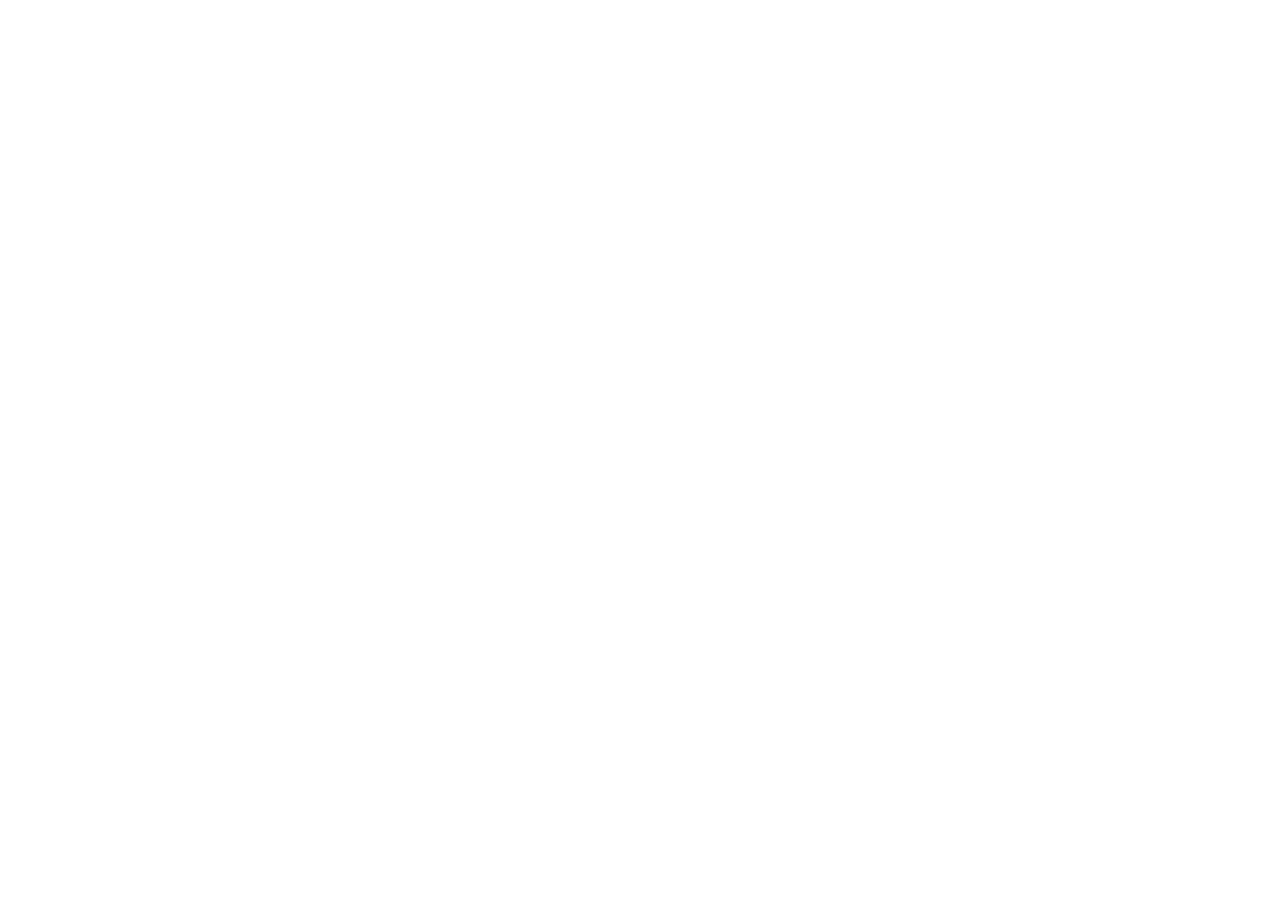
==== mod2_solution/index.html @ 3226549d "created base folder structure for project" ====
<!DOCTYPE html>
<html>
<head>
	<meta charset="utf-8">
	<title>Solution for Module 2</title>
<link rel="stylesheet" href="mod2_solution/css/style.css">
</head>
<style>
<body>
	<h1> Our Menu</h1>
</body>
</style>
</html>
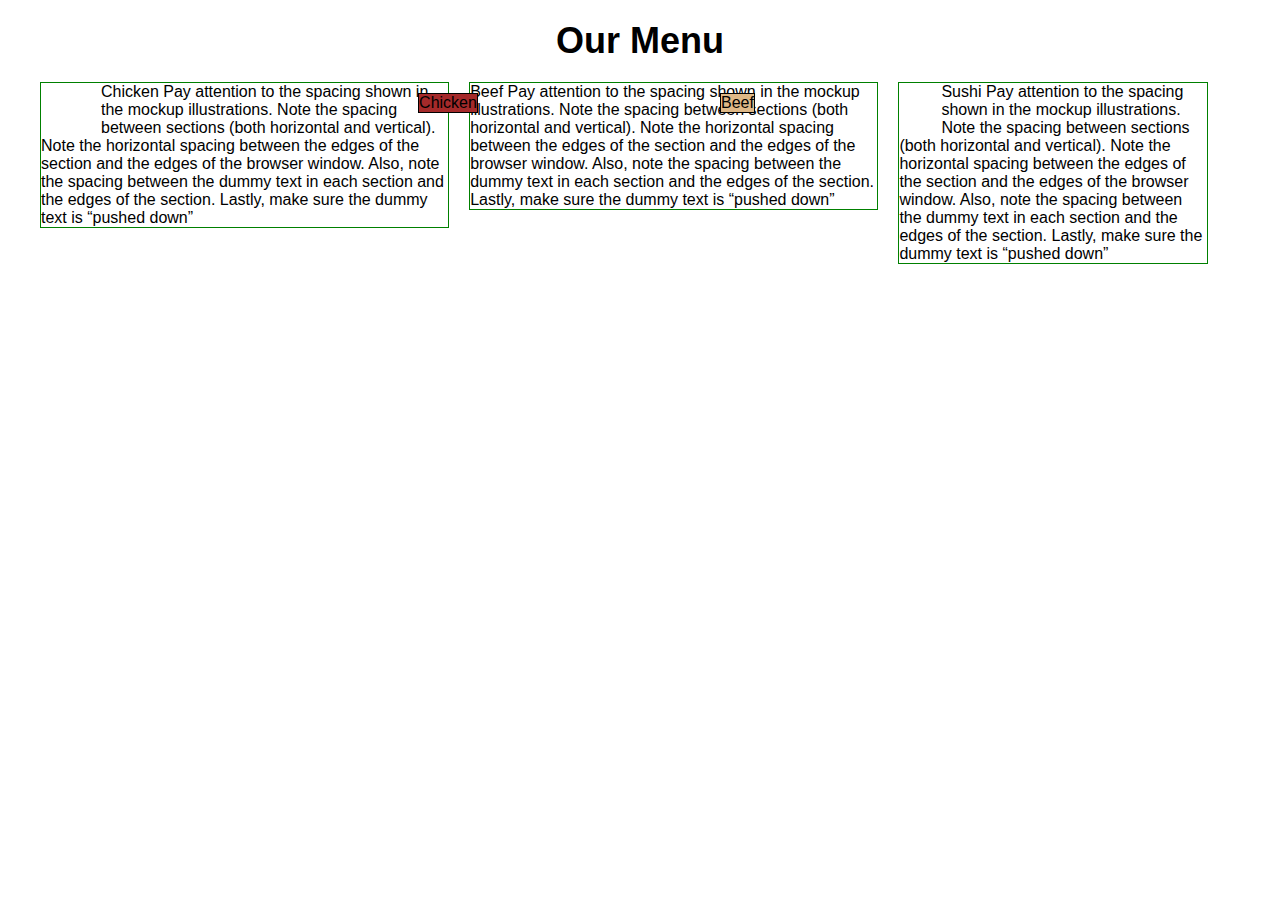
==== commit 9ed46902: "added responsive layout" ====
--- a/mod2_solution/index.html
+++ b/mod2_solution/index.html
@@ -1,13 +1,56 @@
 <!DOCTYPE html>
 <html>
 <head>
-	<meta charset="utf-8">
+	<meta charset="utf-8">	
+	<meta name="viewport" content="width=device-width, initial-scale=1">
+	<link rel="stylesheet" href="css/style.css">
 	<title>Solution for Module 2</title>
-<link rel="stylesheet" href="mod2_solution/css/style.css">
+
+
+<style>
+
+* {
+  box-sizing: border-box;
+  font-family: Arial, Helvetica, sans-serif;
+  margin: 10px;
+  padding: 0;
+
+}
+</style>
+
+
+
 </head>
-<style>
+
+
+
+
 <body>
-	<h1> Our Menu</h1>
+	<h1>Our Menu</h1>
+
+<div class="row">
+<div class="col-lg-4 col-md-5 col-sm-6"><p id="p1">Chicken </p> Chicken Pay attention to the spacing shown in the mockup illustrations. Note the spacing between sections (both horizontal and vertical). Note the horizontal spacing between the edges of the section and the edges of the browser window. Also, note the spacing between the dummy text in each section and the edges of the section. Lastly, make sure the dummy text is “pushed down” </div>
+
+
+
+<div class="col-lg-4 col-md-5 col-sm-6"><p id="p2">Beef</p>
+ Beef Pay attention to the spacing shown in the mockup illustrations. Note the spacing between sections (both horizontal and vertical). Note the horizontal spacing between the edges of the section and the edges of the browser window. Also, note the spacing between the dummy text in each section and the edges of the section. Lastly, make sure the dummy text is “pushed down” </div>
+
+
+
+<div class="col-lg-3 col-md-11 col-sm-6"><p id="p3">Sushi</p>
+  Sushi Pay attention to the spacing shown in the mockup illustrations. Note the spacing between sections (both horizontal and vertical). Note the horizontal spacing between the edges of the section and the edges of the browser window. Also, note the spacing between the dummy text in each section and the edges of the section. Lastly, make sure the dummy text is “pushed down” </div>
+
+
+
+</div>
+
+
+
 </body>
-</style>
+
+
+
+
+
 </html>--- a/mod2_solution/css/style.css
+++ b/mod2_solution/css/style.css
@@ -0,0 +1,186 @@
+
+/*layout for h1 elements*/
+
+h1 {
+  color: black;
+  font-size: 36px;
+  text-align: center;
+  }
+
+
+/*layout for p elements*/
+p {
+  text-align: center;
+  background-color: grey;
+  border: 1px solid black;
+  margin-right: auto;
+  margin-left: auto;
+  float:left;
+  
+}
+
+#p1 {
+  background-color: #A52A2A;
+  position:relative;
+  width: 60px;
+  height: 20px;
+  left:377px;
+  top:0
+}
+
+/*style for p2 element*/
+#p2 {
+ background-color: #DEB887;
+ position:absolute;
+ float:right;
+ left:720px;
+ }
+
+/*style for p3 element*/
+#p3 {
+background-color: #5F9EA0;
+left:1020px;
+position:relative;
+
+}
+
+
+
+/* Simple Responsive Framework. */
+.row {
+  width: 100%;
+}
+
+
+/********** Large devices only **********/
+@media (min-width: 992px) {
+  .col-lg-1, .col-lg-2, .col-lg-3, .col-lg-4, .col-lg-5, .col-lg-6, .col-lg-7, .col-lg-8, .col-lg-9, .col-lg-10, .col-lg-11, .col-lg-12 {
+    float: left;
+    border: 1px solid green;
+  }
+  .col-lg-1 {
+    width: 8.33%;
+  }
+  .col-lg-2 {
+    width: 16.66%;
+  }
+  .col-lg-3 {
+    width: 25%;
+  }
+  .col-lg-4 {
+    width: 33%;
+  }
+  .col-lg-5 {
+    width: 41.66%;
+  }
+  .col-lg-6 {
+    width: 50%;
+  }
+  .col-lg-7 {
+    width: 58.33%;
+  }
+  .col-lg-8 {
+    width: 66.66%;
+  }
+  .col-lg-9 {
+    width: 74.99%;
+  }
+  .col-lg-10 {
+    width: 83.33%;
+  }
+  .col-lg-11 {
+    width: 91.66%;
+  }
+  .col-lg-12 {
+    width: 100%;
+  }
+}
+
+/********** Medium devices only **********/
+@media (min-width: 768px) and (max-width: 991px) {
+  .col-md-1, .col-md-2, .col-md-3, .col-md-4, .col-md-5, .col-md-6, .col-md-7, .col-md-8, .col-md-9, .col-md-10, .col-md-11, .col-md-12 {
+    float: left;
+    border: 1px solid green;
+  }
+  .col-md-1 {
+    width: 8.33%;
+  }
+  .col-md-2 {
+    width: 16.66%;
+  }
+  .col-md-3 {
+    width: 25%;
+  }
+  .col-md-4 {
+    width: 33%;
+  }
+  .col-md-5 {
+    width: 41.66%;
+  }
+  .col-md-6 {
+    width: 50%;
+  }
+  .col-md-7 {
+    width: 58.33%;
+  }
+  .col-md-8 {
+    width: 66.66%;
+  }
+  .col-md-9 {
+    width: 74.99%;
+  }
+  .col-md-10 {
+    width: 83.33%;
+  }
+  .col-md-11 {
+    width: 91.66%;
+  }
+  .col-md-12 {
+    width: 100%;
+  }
+}
+
+
+/********** Small devices only **********/
+@media (max-width: 767px) {
+  .col-sm-1, .col-sm-2, .col-sm-3, .col-sm-4, .col-sm-5, .col-sm-6, .col-sm-7, .col-sm-8, .col-sm-9, .col-sm-10, .col-sm-11, .col-sm-12 {
+    float: left;
+    border: 1px solid green;
+  }
+  .col-sm-1 {
+    width: 8.33%;
+  }
+  .col-sm-2 {
+    width: 16.66%;
+  }
+  .col-sm-3 {
+    width: 25%;
+  }
+  .col-sm-4 {
+    width: 33%;
+  }
+  .col-sm-5 {
+    width: 41.66%;
+  }
+  .col-sm-6 {
+    width: 50%;
+  }
+  .col-sm-7 {
+    width: 58.33%;
+  }
+  .col-sm-8 {
+    width: 66.66%;
+  }
+  .col-sm-9 {
+    width: 74.99%;
+  }
+  .col-sm-10 {
+    width: 83.33%;
+  }
+  .col-sm-11 {
+    width: 91.66%;
+  }
+  .col-sm-12 {
+    width: 100%;
+  }
+}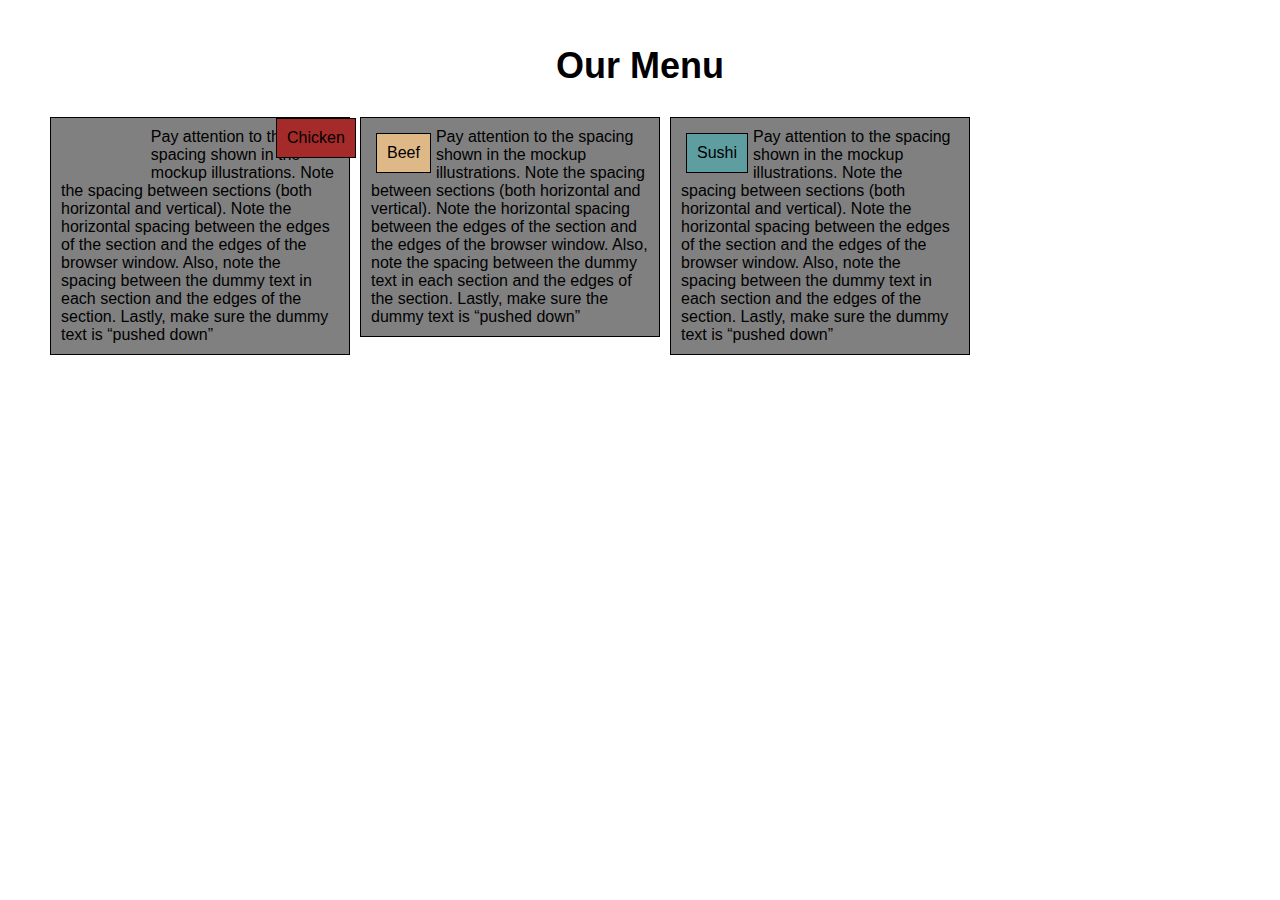
==== commit b7aa3558: "changes made to style.css" ====
--- a/mod2_solution/index.html
+++ b/mod2_solution/index.html
@@ -12,34 +12,26 @@
 * {
   box-sizing: border-box;
   font-family: Arial, Helvetica, sans-serif;
-  margin: 10px;
-  padding: 0;
+  margin: 5px;
+  padding: 10px;
 
 }
 </style>
-
-
-
 </head>
-
-
-
 
 <body>
 	<h1>Our Menu</h1>
 
 <div class="row">
-<div class="col-lg-4 col-md-5 col-sm-6"><p id="p1">Chicken </p> Chicken Pay attention to the spacing shown in the mockup illustrations. Note the spacing between sections (both horizontal and vertical). Note the horizontal spacing between the edges of the section and the edges of the browser window. Also, note the spacing between the dummy text in each section and the edges of the section. Lastly, make sure the dummy text is “pushed down” </div>
+	
+<div class="col-lg-3 col-md-6 col-sm-6"><p id="p1"> Chicken </p>Pay attention to the spacing shown in the mockup illustrations. Note the spacing between sections (both horizontal and vertical). Note the horizontal spacing between the edges of the section and the edges of the browser window. Also, note the spacing between the dummy text in each section and the edges of the section. Lastly, make sure the dummy text is “pushed down” </div> 
+
+
+<div class="col-lg-3 col-md-6 col-sm-6"><p id="p2">Beef</p>Pay attention to the spacing shown in the mockup illustrations. Note the spacing between sections (both horizontal and vertical). Note the horizontal spacing between the edges of the section and the edges of the browser window. Also, note the spacing between the dummy text in each section and the edges of the section. Lastly, make sure the dummy text is “pushed down” </div>
 
 
 
-<div class="col-lg-4 col-md-5 col-sm-6"><p id="p2">Beef</p>
- Beef Pay attention to the spacing shown in the mockup illustrations. Note the spacing between sections (both horizontal and vertical). Note the horizontal spacing between the edges of the section and the edges of the browser window. Also, note the spacing between the dummy text in each section and the edges of the section. Lastly, make sure the dummy text is “pushed down” </div>
-
-
-
-<div class="col-lg-3 col-md-11 col-sm-6"><p id="p3">Sushi</p>
-  Sushi Pay attention to the spacing shown in the mockup illustrations. Note the spacing between sections (both horizontal and vertical). Note the horizontal spacing between the edges of the section and the edges of the browser window. Also, note the spacing between the dummy text in each section and the edges of the section. Lastly, make sure the dummy text is “pushed down” </div>
+<div class="col-lg-3 col-md-12 col-sm-6"><p id="p3">Sushi</p>Pay attention to the spacing shown in the mockup illustrations. Note the spacing between sections (both horizontal and vertical). Note the horizontal spacing between the edges of the section and the edges of the browser window. Also, note the spacing between the dummy text in each section and the edges of the section. Lastly, make sure the dummy text is “pushed down” </div>
 
 
 
--- a/mod2_solution/css/style.css
+++ b/mod2_solution/css/style.css
@@ -11,36 +11,34 @@
 /*layout for p elements*/
 p {
   text-align: center;
-  background-color: grey;
   border: 1px solid black;
-  margin-right: auto;
-  margin-left: auto;
   float:left;
-  
+   
 }
 
 #p1 {
   background-color: #A52A2A;
   position:relative;
-  width: 60px;
-  height: 20px;
-  left:377px;
-  top:0
+  top:-15px;
+  left:210px;
+  
 }
 
 /*style for p2 element*/
 #p2 {
  background-color: #DEB887;
- position:absolute;
- float:right;
- left:720px;
+  left:240px;
+ top:-25px;
+
  }
 
 /*style for p3 element*/
 #p3 {
 background-color: #5F9EA0;
-left:1020px;
-position:relative;
+
+ left:240px;
+top:-25px;
+
 
 }
 
@@ -55,8 +53,9 @@
 /********** Large devices only **********/
 @media (min-width: 992px) {
   .col-lg-1, .col-lg-2, .col-lg-3, .col-lg-4, .col-lg-5, .col-lg-6, .col-lg-7, .col-lg-8, .col-lg-9, .col-lg-10, .col-lg-11, .col-lg-12 {
-    float: left;
-    border: 1px solid green;
+    float:left;
+    border: 1px solid black;
+    background-color: grey;
   }
   .col-lg-1 {
     width: 8.33%;
@@ -100,7 +99,8 @@
 @media (min-width: 768px) and (max-width: 991px) {
   .col-md-1, .col-md-2, .col-md-3, .col-md-4, .col-md-5, .col-md-6, .col-md-7, .col-md-8, .col-md-9, .col-md-10, .col-md-11, .col-md-12 {
     float: left;
-    border: 1px solid green;
+    border: 1px solid black;
+    background-color: grey;   
   }
   .col-md-1 {
     width: 8.33%;
@@ -144,8 +144,9 @@
 /********** Small devices only **********/
 @media (max-width: 767px) {
   .col-sm-1, .col-sm-2, .col-sm-3, .col-sm-4, .col-sm-5, .col-sm-6, .col-sm-7, .col-sm-8, .col-sm-9, .col-sm-10, .col-sm-11, .col-sm-12 {
-    float: left;
-    border: 1px solid green;
+   float:left;
+   border: 1px solid black;
+   background-color: grey;
   }
   .col-sm-1 {
     width: 8.33%;
@@ -183,4 +184,5 @@
   .col-sm-12 {
     width: 100%;
   }
-}+}
+
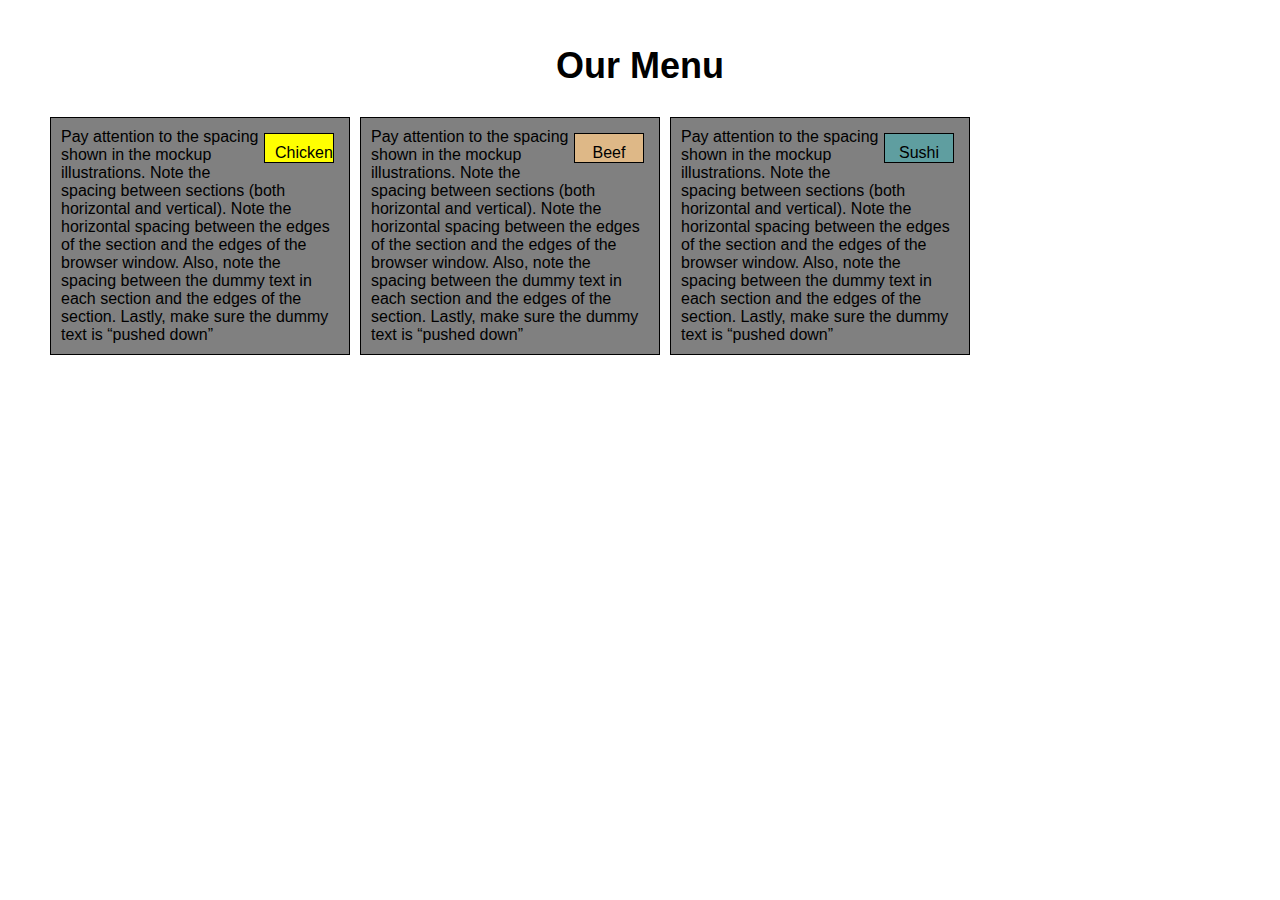
==== commit 3291125e: "#p's added float:right to anchor p to the right" ====
--- a/mod2_solution/index.html
+++ b/mod2_solution/index.html
@@ -24,14 +24,14 @@
 
 <div class="row">
 	
-<div class="col-lg-3 col-md-6 col-sm-6"><p id="p1"> Chicken </p>Pay attention to the spacing shown in the mockup illustrations. Note the spacing between sections (both horizontal and vertical). Note the horizontal spacing between the edges of the section and the edges of the browser window. Also, note the spacing between the dummy text in each section and the edges of the section. Lastly, make sure the dummy text is “pushed down” </div> 
+<div class="col-lg-3 col-md-5 col-sm-6"><p id="p1"> Chicken </p>Pay attention to the spacing shown in the mockup illustrations. Note the spacing between sections (both horizontal and vertical). Note the horizontal spacing between the edges of the section and the edges of the browser window. Also, note the spacing between the dummy text in each section and the edges of the section. Lastly, make sure the dummy text is “pushed down” </div> 
 
 
-<div class="col-lg-3 col-md-6 col-sm-6"><p id="p2">Beef</p>Pay attention to the spacing shown in the mockup illustrations. Note the spacing between sections (both horizontal and vertical). Note the horizontal spacing between the edges of the section and the edges of the browser window. Also, note the spacing between the dummy text in each section and the edges of the section. Lastly, make sure the dummy text is “pushed down” </div>
+<div class="col-lg-3 col-md-5 col-sm-6"><p id="p2">Beef</p>Pay attention to the spacing shown in the mockup illustrations. Note the spacing between sections (both horizontal and vertical). Note the horizontal spacing between the edges of the section and the edges of the browser window. Also, note the spacing between the dummy text in each section and the edges of the section. Lastly, make sure the dummy text is “pushed down” </div>
 
 
 
-<div class="col-lg-3 col-md-12 col-sm-6"><p id="p3">Sushi</p>Pay attention to the spacing shown in the mockup illustrations. Note the spacing between sections (both horizontal and vertical). Note the horizontal spacing between the edges of the section and the edges of the browser window. Also, note the spacing between the dummy text in each section and the edges of the section. Lastly, make sure the dummy text is “pushed down” </div>
+<div class="col-lg-3 col-md-10 col-sm-6"><p id="p3">Sushi</p>Pay attention to the spacing shown in the mockup illustrations. Note the spacing between sections (both horizontal and vertical). Note the horizontal spacing between the edges of the section and the edges of the browser window. Also, note the spacing between the dummy text in each section and the edges of the section. Lastly, make sure the dummy text is “pushed down” </div>
 
 
 
--- a/mod2_solution/css/style.css
+++ b/mod2_solution/css/style.css
@@ -5,45 +5,7 @@
   color: black;
   font-size: 36px;
   text-align: center;
-  }
-
-
-/*layout for p elements*/
-p {
-  text-align: center;
-  border: 1px solid black;
-  float:left;
-   
 }
-
-#p1 {
-  background-color: #A52A2A;
-  position:relative;
-  top:-15px;
-  left:210px;
-  
-}
-
-/*style for p2 element*/
-#p2 {
- background-color: #DEB887;
-  left:240px;
- top:-25px;
-
- }
-
-/*style for p3 element*/
-#p3 {
-background-color: #5F9EA0;
-
- left:240px;
-top:-25px;
-
-
-}
-
-
-
 /* Simple Responsive Framework. */
 .row {
   width: 100%;
@@ -53,9 +15,10 @@
 /********** Large devices only **********/
 @media (min-width: 992px) {
   .col-lg-1, .col-lg-2, .col-lg-3, .col-lg-4, .col-lg-5, .col-lg-6, .col-lg-7, .col-lg-8, .col-lg-9, .col-lg-10, .col-lg-11, .col-lg-12 {
-    float:left;
-    border: 1px solid black;
-    background-color: grey;
+  float:left;
+  border: 1px solid black;
+  background-color: gray;
+    
   }
   .col-lg-1 {
     width: 8.33%;
@@ -98,9 +61,9 @@
 /********** Medium devices only **********/
 @media (min-width: 768px) and (max-width: 991px) {
   .col-md-1, .col-md-2, .col-md-3, .col-md-4, .col-md-5, .col-md-6, .col-md-7, .col-md-8, .col-md-9, .col-md-10, .col-md-11, .col-md-12 {
-    float: left;
+    float:left;
     border: 1px solid black;
-    background-color: grey;   
+    background-color: gray; 
   }
   .col-md-1 {
     width: 8.33%;
@@ -146,7 +109,7 @@
   .col-sm-1, .col-sm-2, .col-sm-3, .col-sm-4, .col-sm-5, .col-sm-6, .col-sm-7, .col-sm-8, .col-sm-9, .col-sm-10, .col-sm-11, .col-sm-12 {
    float:left;
    border: 1px solid black;
-   background-color: grey;
+   background-color: gray;  
   }
   .col-sm-1 {
     width: 8.33%;
@@ -186,3 +149,33 @@
   }
 }
 
+/*layout for p elements*/
+p {
+  text-align: center;
+  border: 1px solid black;
+  width: 70px;
+  height: 30px;  
+  
+}
+
+
+/*layout for p1 elements*/
+#p1 {
+  background-color: yellow;
+  float:right;
+  top:-0px;
+  }
+
+/*style for p2 element*/
+#p2 {
+ background-color: #DEB887;
+ float:right;
+ 
+
+}
+
+
+/*style for p3 element*/
+#p3 {
+background-color: #5F9EA0;
+float:right;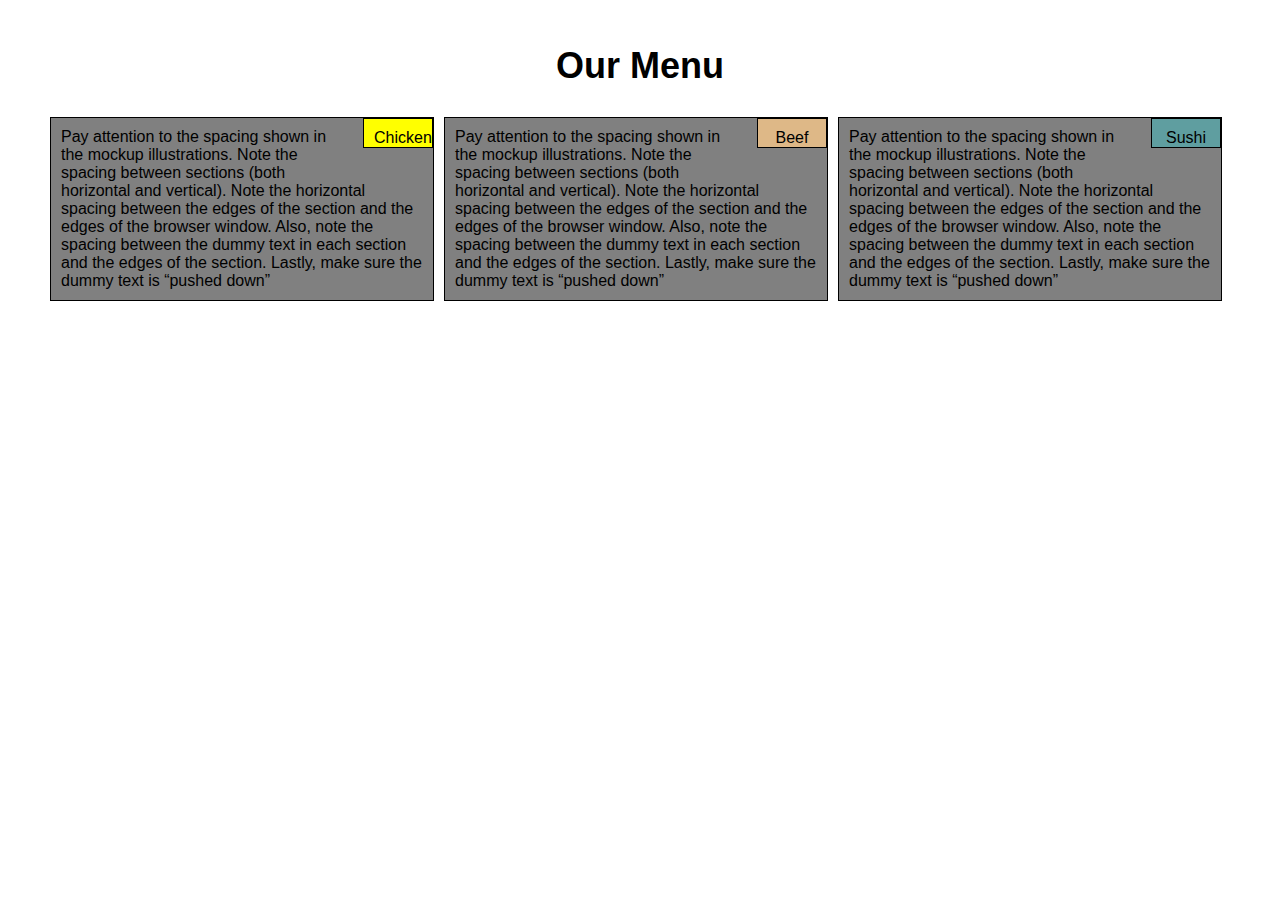
==== commit 0a053537: "positioned <#p1,p2,p3> to top right corner" ====
--- a/mod2_solution/index.html
+++ b/mod2_solution/index.html
@@ -14,8 +14,7 @@
   font-family: Arial, Helvetica, sans-serif;
   margin: 5px;
   padding: 10px;
-
-}
+ }
 </style>
 </head>
 
@@ -24,14 +23,14 @@
 
 <div class="row">
 	
-<div class="col-lg-3 col-md-5 col-sm-6"><p id="p1"> Chicken </p>Pay attention to the spacing shown in the mockup illustrations. Note the spacing between sections (both horizontal and vertical). Note the horizontal spacing between the edges of the section and the edges of the browser window. Also, note the spacing between the dummy text in each section and the edges of the section. Lastly, make sure the dummy text is “pushed down” </div> 
+<div class="col-lg-4 col-md-5 col-sm-12"><p id="p1"> Chicken </p>Pay attention to the spacing shown in the mockup illustrations. Note the spacing between sections (both horizontal and vertical). Note the horizontal spacing between the edges of the section and the edges of the browser window. Also, note the spacing between the dummy text in each section and the edges of the section. Lastly, make sure the dummy text is “pushed down” </div> 
 
 
-<div class="col-lg-3 col-md-5 col-sm-6"><p id="p2">Beef</p>Pay attention to the spacing shown in the mockup illustrations. Note the spacing between sections (both horizontal and vertical). Note the horizontal spacing between the edges of the section and the edges of the browser window. Also, note the spacing between the dummy text in each section and the edges of the section. Lastly, make sure the dummy text is “pushed down” </div>
+<div class="col-lg-4 col-md-5 col-sm-12"><p id="p2">Beef</p>Pay attention to the spacing shown in the mockup illustrations. Note the spacing between sections (both horizontal and vertical). Note the horizontal spacing between the edges of the section and the edges of the browser window. Also, note the spacing between the dummy text in each section and the edges of the section. Lastly, make sure the dummy text is “pushed down” </div>
 
 
 
-<div class="col-lg-3 col-md-10 col-sm-6"><p id="p3">Sushi</p>Pay attention to the spacing shown in the mockup illustrations. Note the spacing between sections (both horizontal and vertical). Note the horizontal spacing between the edges of the section and the edges of the browser window. Also, note the spacing between the dummy text in each section and the edges of the section. Lastly, make sure the dummy text is “pushed down” </div>
+<div class="col-lg-4 col-md-10 col-sm-12"><p id="p3">Sushi</p>Pay attention to the spacing shown in the mockup illustrations. Note the spacing between sections (both horizontal and vertical). Note the horizontal spacing between the edges of the section and the edges of the browser window. Also, note the spacing between the dummy text in each section and the edges of the section. Lastly, make sure the dummy text is “pushed down” </div>
 
 
 
--- a/mod2_solution/css/style.css
+++ b/mod2_solution/css/style.css
@@ -1,4 +1,3 @@
-
 /*layout for h1 elements*/
 
 h1 {
@@ -30,7 +29,7 @@
     width: 25%;
   }
   .col-lg-4 {
-    width: 33%;
+    width: 32%;
   }
   .col-lg-5 {
     width: 41.66%;
@@ -93,7 +92,7 @@
     width: 74.99%;
   }
   .col-md-10 {
-    width: 83.33%;
+    width: 84.33%;
   }
   .col-md-11 {
     width: 91.66%;
@@ -154,28 +153,31 @@
   text-align: center;
   border: 1px solid black;
   width: 70px;
-  height: 30px;  
+  height: 30px; 
+  position:relative; 
+  float:right;
   
-}
+  }
 
 
 /*layout for p1 elements*/
 #p1 {
   background-color: yellow;
-  float:right;
-  top:-0px;
-  }
+  top:-15px;
+  left:15px;
+   } 
 
 /*style for p2 element*/
 #p2 {
  background-color: #DEB887;
- float:right;
- 
-
+  top:-15px;
+  left:15px;
 }
 
 
 /*style for p3 element*/
 #p3 {
 background-color: #5F9EA0;
-float:right;+top:-15px;
+left:15px;
+}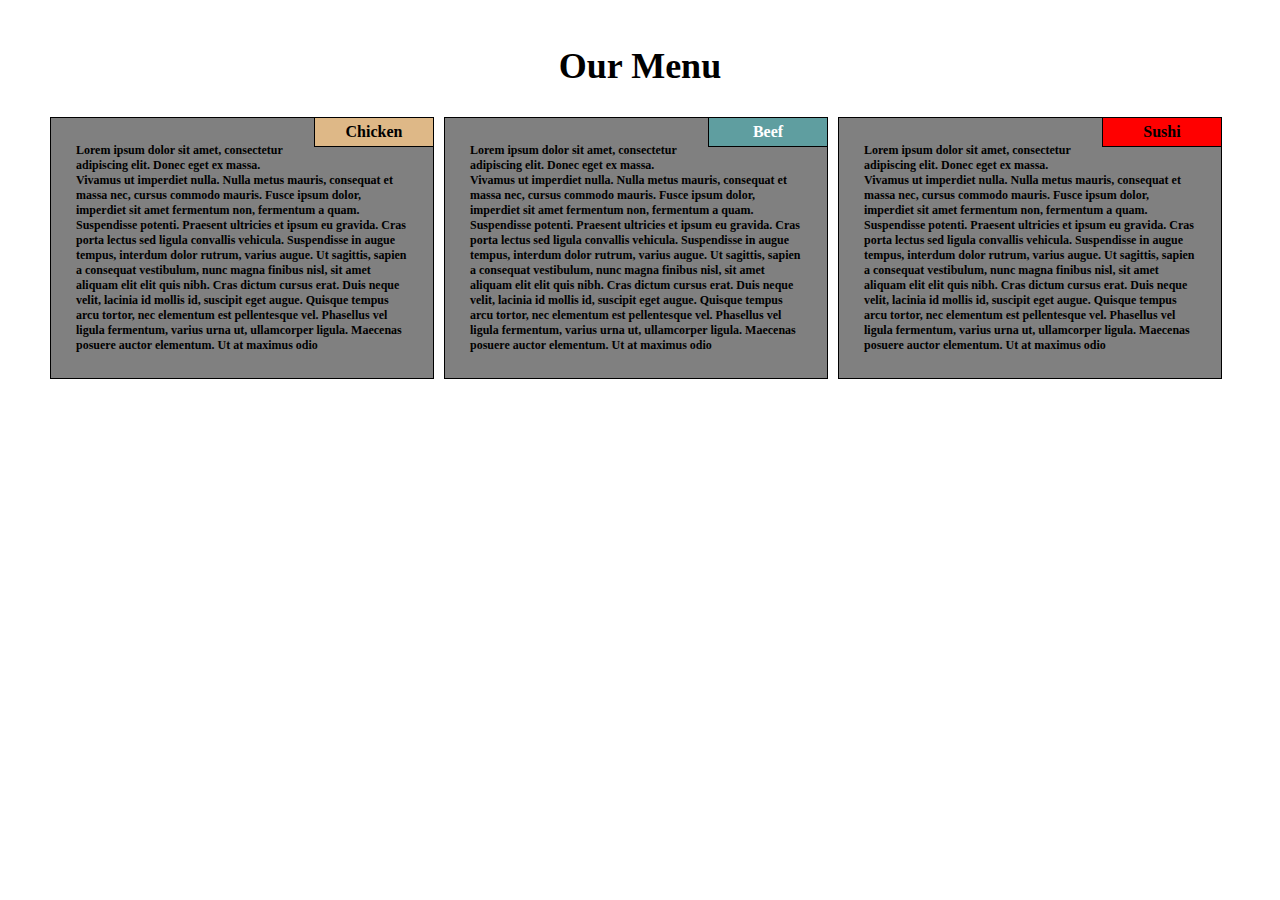
==== commit ee1f670d: "fixed GUI and Text positioning" ====
--- a/mod2_solution/index.html
+++ b/mod2_solution/index.html
@@ -6,42 +6,24 @@
 	<link rel="stylesheet" href="css/style.css">
 	<title>Solution for Module 2</title>
 
-
 <style>
-
 * {
-  box-sizing: border-box;
-  font-family: Arial, Helvetica, sans-serif;
+  box-sizing:border-box;
+  font-family: Helvetica, sans-serif, Arial,;
   margin: 5px;
   padding: 10px;
  }
 </style>
-</head>
-
-<body>
+</head<body>
 	<h1>Our Menu</h1>
 
-<div class="row">
-	
-<div class="col-lg-4 col-md-5 col-sm-12"><p id="p1"> Chicken </p>Pay attention to the spacing shown in the mockup illustrations. Note the spacing between sections (both horizontal and vertical). Note the horizontal spacing between the edges of the section and the edges of the browser window. Also, note the spacing between the dummy text in each section and the edges of the section. Lastly, make sure the dummy text is “pushed down” </div> 
+<div class="row">	
+<div class="col-lg-4 col-md-5 col-sm-12"><p id="p1"> Chicken </p> <section>Lorem ipsum dolor sit amet, consectetur adipiscing elit. Donec eget ex massa. Vivamus ut imperdiet nulla. Nulla metus mauris, consequat et massa nec, cursus commodo mauris. Fusce ipsum dolor, imperdiet sit amet fermentum non, fermentum a quam. Suspendisse potenti. Praesent ultricies et ipsum eu gravida. Cras porta lectus sed ligula convallis vehicula. Suspendisse in augue tempus, interdum dolor rutrum, varius augue. Ut sagittis, sapien a consequat vestibulum, nunc magna finibus nisl, sit amet aliquam elit elit quis nibh. Cras dictum cursus erat. Duis neque velit, lacinia id mollis id, suscipit eget augue. Quisque tempus arcu tortor, nec elementum est pellentesque vel. Phasellus vel ligula fermentum, varius urna ut, ullamcorper ligula. Maecenas posuere auctor elementum. Ut at maximus odio </section></div> 
 
+<div class="col-lg-4 col-md-5 col-sm-12"><p id="p2">Beef</p><section>Lorem ipsum dolor sit amet, consectetur adipiscing elit. Donec eget ex massa. Vivamus ut imperdiet nulla. Nulla metus mauris, consequat et massa nec, cursus commodo mauris. Fusce ipsum dolor, imperdiet sit amet fermentum non, fermentum a quam. Suspendisse potenti. Praesent ultricies et ipsum eu gravida. Cras porta lectus sed ligula convallis vehicula. Suspendisse in augue tempus, interdum dolor rutrum, varius augue. Ut sagittis, sapien a consequat vestibulum, nunc magna finibus nisl, sit amet aliquam elit elit quis nibh. Cras dictum cursus erat. Duis neque velit, lacinia id mollis id, suscipit eget augue. Quisque tempus arcu tortor, nec elementum est pellentesque vel. Phasellus vel ligula fermentum, varius urna ut, ullamcorper ligula. Maecenas posuere auctor elementum. Ut at maximus odio</section></div> 
 
-<div class="col-lg-4 col-md-5 col-sm-12"><p id="p2">Beef</p>Pay attention to the spacing shown in the mockup illustrations. Note the spacing between sections (both horizontal and vertical). Note the horizontal spacing between the edges of the section and the edges of the browser window. Also, note the spacing between the dummy text in each section and the edges of the section. Lastly, make sure the dummy text is “pushed down” </div>
-
-
-
-<div class="col-lg-4 col-md-10 col-sm-12"><p id="p3">Sushi</p>Pay attention to the spacing shown in the mockup illustrations. Note the spacing between sections (both horizontal and vertical). Note the horizontal spacing between the edges of the section and the edges of the browser window. Also, note the spacing between the dummy text in each section and the edges of the section. Lastly, make sure the dummy text is “pushed down” </div>
-
-
+<div class="col-lg-4 col-md-10 col-sm-12"><p id="p3">Sushi</p><section>Lorem ipsum dolor sit amet, consectetur adipiscing elit. Donec eget ex massa. Vivamus ut imperdiet nulla. Nulla metus mauris, consequat et massa nec, cursus commodo mauris. Fusce ipsum dolor, imperdiet sit amet fermentum non, fermentum a quam. Suspendisse potenti. Praesent ultricies et ipsum eu gravida. Cras porta lectus sed ligula convallis vehicula. Suspendisse in augue tempus, interdum dolor rutrum, varius augue. Ut sagittis, sapien a consequat vestibulum, nunc magna finibus nisl, sit amet aliquam elit elit quis nibh. Cras dictum cursus erat. Duis neque velit, lacinia id mollis id, suscipit eget augue. Quisque tempus arcu tortor, nec elementum est pellentesque vel. Phasellus vel ligula fermentum, varius urna ut, ullamcorper ligula. Maecenas posuere auctor elementum. Ut at maximus odio</section></div> 
 
 </div>
-
-
-
 </body>
-
-
-
-
-
 </html>--- a/mod2_solution/css/style.css
+++ b/mod2_solution/css/style.css
@@ -151,33 +151,42 @@
 /*layout for p elements*/
 p {
   text-align: center;
-  border: 1px solid black;
-  width: 70px;
-  height: 30px; 
+  border: 1px solid black; 
+  font-weight: bold;  
+  width: 120px;
+  height: 30px;
   position:relative; 
-  float:right;
-  
-  }
+  float:right;  
+  font-size:100%;
+  padding-top: 5px;
+    }
 
 
 /*layout for p1 elements*/
-#p1 {
-  background-color: yellow;
-  top:-15px;
-  left:15px;
+#p1 {  
+  background-color:#DEB887;
+  top:-16px;
+  left:16px;
    } 
 
 /*style for p2 element*/
 #p2 {
- background-color: #DEB887;
-  top:-15px;
-  left:15px;
+ background-color:#5F9EA0;
+ color:white;
+ top:-16px;
+ left:16px;
 }
 
 
 /*style for p3 element*/
 #p3 {
-background-color: #5F9EA0;
-top:-15px;
-left:15px;
+background-color:red ;
+top:-16px;
+left:16px;
+}
+
+/*style for section element*/
+section {
+  font-weight: bold;  
+  font-size:75%;  
 }